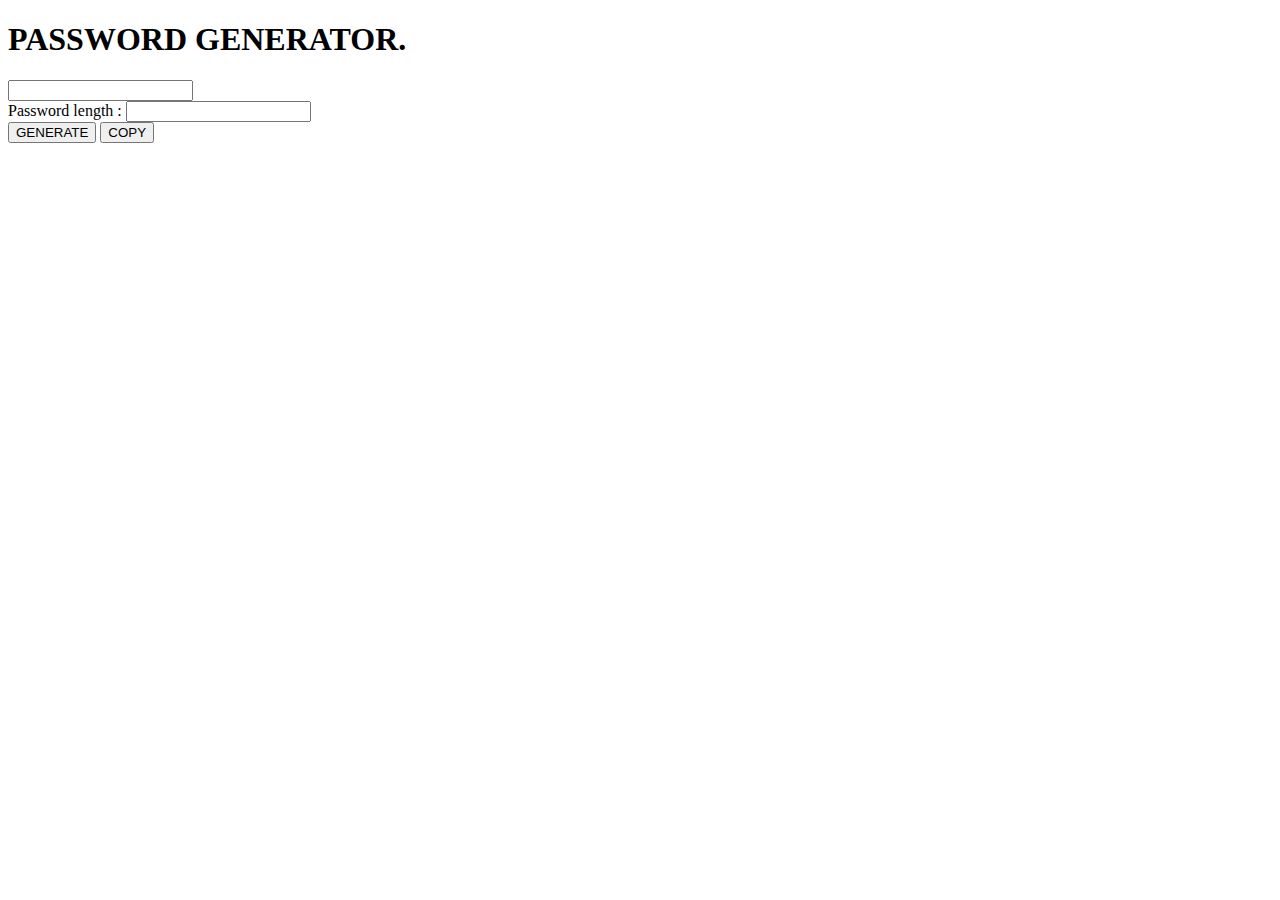
==== javascript/passwd-generator/index.html @ 538de09d "Create index.html" ====
<!DOCTYPE html>
<html lang="en">
<head>
    <meta charset="UTF-8">
    <meta http-equiv="X-UA-Compatible" content="IE=edge">
    <meta name="viewport" content="width=device-width, initial-scale=1.0">
    <title>PASSWORD GENERATOR</title>
    <link rel="stylesheet" href="style.css">
</head>
<body>

    <h1 class="main-title">PASSWORD GENERATOR.</h1>

    <div class="pw-form">
        
        <div>
            <input type="text" class="passwd" readonly>
        </div>

        <label class="label">Password length : <input class="pw-length" type="number" oninput="javascript: if (this.value.length > this.maxLength) this.value = this.value.slice(0, this.maxLength);" maxlength="2">

        <div class="btns">

            <button class="generate-btn">GENERATE</button>
            <button class="copy-btn">COPY</button>

        </div>

    </div>

    <script src="script.js"></script>

</body>
</html>
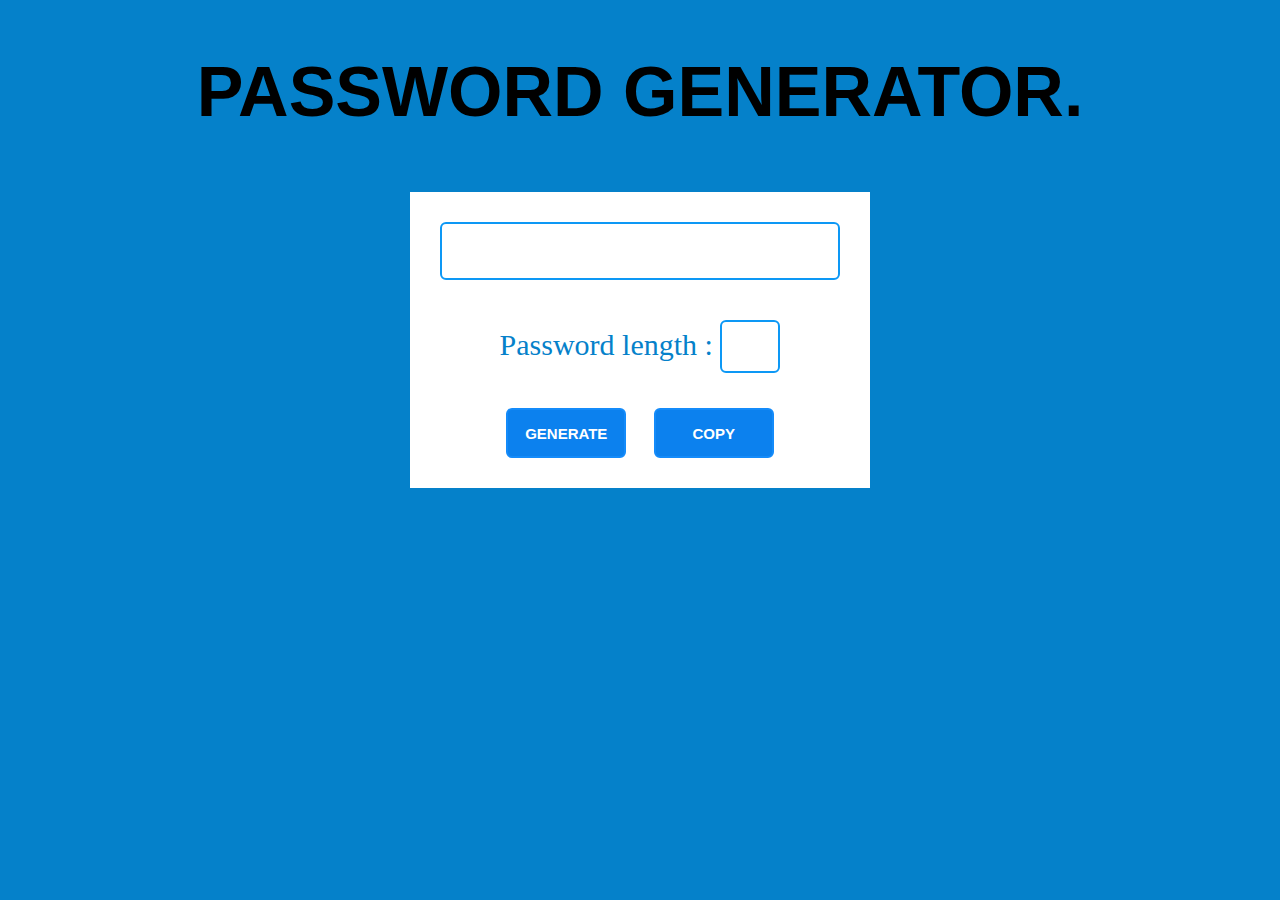
==== commit e99c65dc: "Update index.html" ====
--- a/javascript/passwd-generator/index.html
+++ b/javascript/passwd-generator/index.html
@@ -5,9 +5,13 @@
     <meta http-equiv="X-UA-Compatible" content="IE=edge">
     <meta name="viewport" content="width=device-width, initial-scale=1.0">
     <title>PASSWORD GENERATOR</title>
+    <link rel="shortcut icon" href="./favicon.ico" type="image/x-icon">
     <link rel="stylesheet" href="style.css">
 </head>
+
 <body>
+
+    <div class="error-msg"></div>
 
     <h1 class="main-title">PASSWORD GENERATOR.</h1>
 
@@ -21,7 +25,7 @@
 
         <div class="btns">
 
-            <button class="generate-btn">GENERATE</button>
+            <button class="generate-btn" onclick="check_error()">GENERATE</button>
             <button class="copy-btn">COPY</button>
 
         </div>
--- a/javascript/passwd-generator/style.css
+++ b/javascript/passwd-generator/style.css
@@ -0,0 +1,92 @@
+
+*{
+    margin: 0;
+    padding: 0;
+    box-sizing: border-box;
+}
+
+body{
+    background-color: #0581ca;
+    justify-content: center;
+    align-items: center;
+    display: flex;
+    min-height: 60vh;
+    flex-direction: column;
+}
+
+.main-title{
+    text-align: center;
+    margin-bottom: 60px;
+    font-size: 70px;
+    color: black;
+    font-family: sans-serif;
+}
+
+.pw-form{
+    background-color: white;
+    padding-top: 30px;
+    padding: 30px;
+    text-align: center;
+}
+
+.passwd{
+    padding: 14px 20px;
+    width: 400px;
+    border-radius: 6px;
+    border: 2px solid rgb(13, 152, 245);
+    outline: none;
+    font-size: 22px;
+    letter-spacing: 3px;
+    margin-bottom: 40px;
+}
+
+.pw-form .pw-length{
+    padding: 10px;
+    font-size: 25px;
+    width: 60px;
+    border-radius: 6px;
+    border: 2px solid rgb(13, 152, 245);
+    text-align: center;
+}
+
+.pw-form .label{
+    font-size: 30px;
+    color: #0581ca;
+}
+
+/*---  Delete number spin button  -----------------*/
+
+input[type="number"]::-webkit-outer-spin-button, 
+input[type="number"]::-webkit-inner-spin-button { 
+    -webkit-appearance: none; 
+    margin: 0; 
+} 
+
+input[type="number"] { 
+    -moz-appearance:textfield; 
+} 
+
+/*---  Delete number spin button  (END) -----------------*/
+
+
+.pw-form button{
+    font-family: sans-serif;
+    font-size: 15px;
+    margin-top: 35px;
+    border-radius: 6px;
+    border: 2px solid rgb(20, 139, 250);
+    width: 30%;
+    height: 50px;
+    text-align: center;
+    background: #0c81ee;
+    color: white;
+    font-weight: bolder;
+}
+
+.pw-form button:hover{
+    background-color: rgb(27, 27, 27);
+}
+
+.pw-form .copy-btn{
+    margin-left: 20px;
+}
